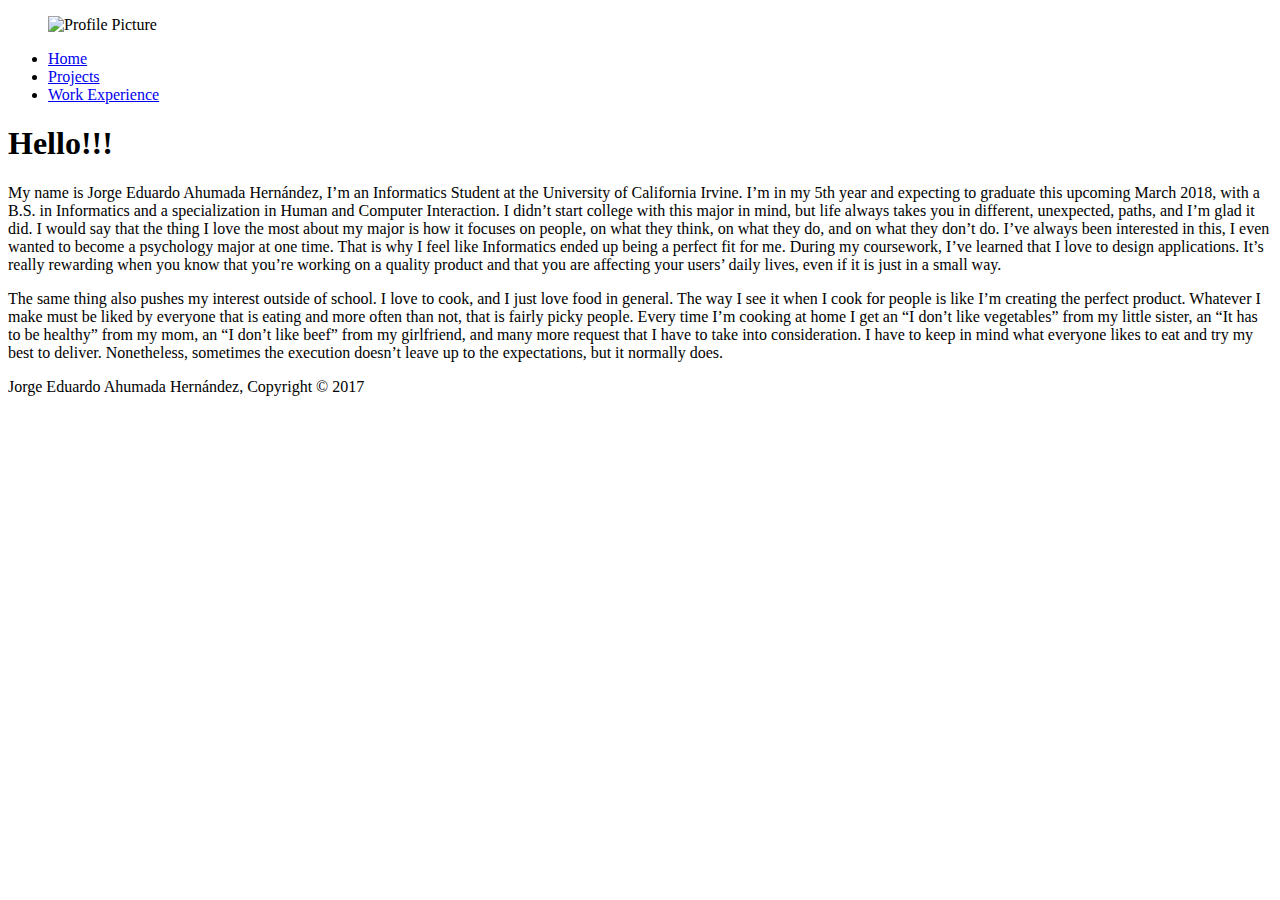
==== index.html @ 4ad39740 "Update index.html" ====
<!DOCTYPE html>
<html>
    <head>
        <meta charset="utf-8">
        <meta name="viewport" content="width=device-width">
        <meta name="description" conetent = "Proffesional Portfolio of a UX Designer">
        <meta name="keyword" content ="UX, ux, ux design, UX design, portfolio, proffesional portfolio, student projects, informatics 133, UCI, graduate">
        <meta name="author" content="Jorge Eduardo Ahumada Hern&aacutndez">
        <title>Jorge Ahumada|Welcome</title>
        <link type="stylesheet" href=".style.css">
    </head>
    <body>
        <aside>
            <figure id="profile-picture">
                    <img src="../images/profilepicture.png" alt="Profile Picture" >
            </figure>
            <nav>
                <ul>
                    <li class="current"><a href="index.html">Home</a></li>
                    <li><a href="projects.html">Projects</a></li>
                    <li><a href="work.html">Work Experience</a></li>
                </ul>
            </nav>
        </aside>
        <section>
            <div id="hello">
                <h1>Hello!!!</h1>
            </div>
            <div id="intro">
                <p>My name is Jorge Eduardo Ahumada Hern&aacutendez, I’m an Informatics Student at the University of 
                    California Irvine. I’m in my 5th year and expecting to graduate this upcoming March 2018, with a B.S. in
                    Informatics and a specialization in Human and Computer Interaction. I didn’t start college with this
                    major in mind, but life always takes you in different, unexpected, paths, and I’m glad it did. I would say
                    that the thing I love the most about my major is how it focuses on people, on what they think, on what
                    they do, and on what they don’t do. I’ve always been interested in this, I even wanted to become a
                    psychology major at one time. That is why I feel like Informatics ended up being a perfect fit for me. 
                    During my coursework, I’ve learned that I love to design applications. It’s really rewarding when you
                    know that you’re working on a quality product and that you are affecting your users’ daily lives, even if it
                    is just in a small way.  
                </p>
                <p>The same thing also pushes my interest outside of school. I love to cook, and I just love food in general.
                    The way I see it when I cook for people is like I’m creating the perfect product. Whatever I make must be
                    liked by everyone that is eating and more often than not, that is fairly picky people. Every time I’m
                    cooking at home I get an “I don’t like vegetables” from my little sister, an “It has to be healthy” from my
                    mom, an “I don’t like beef” from my girlfriend, and many more request that I have to take into
                    consideration. I have to keep in mind what everyone likes to eat and try my best to deliver. Nonetheless,
                    sometimes the execution doesn’t leave up to the expectations, but it normally does.  
                </p>
        </section>
        <footer>
            <p>Jorge Eduardo Ahumada Hern&aacutendez, Copyright &copy; 2017</p>
        </footer>
    </body>
</html>
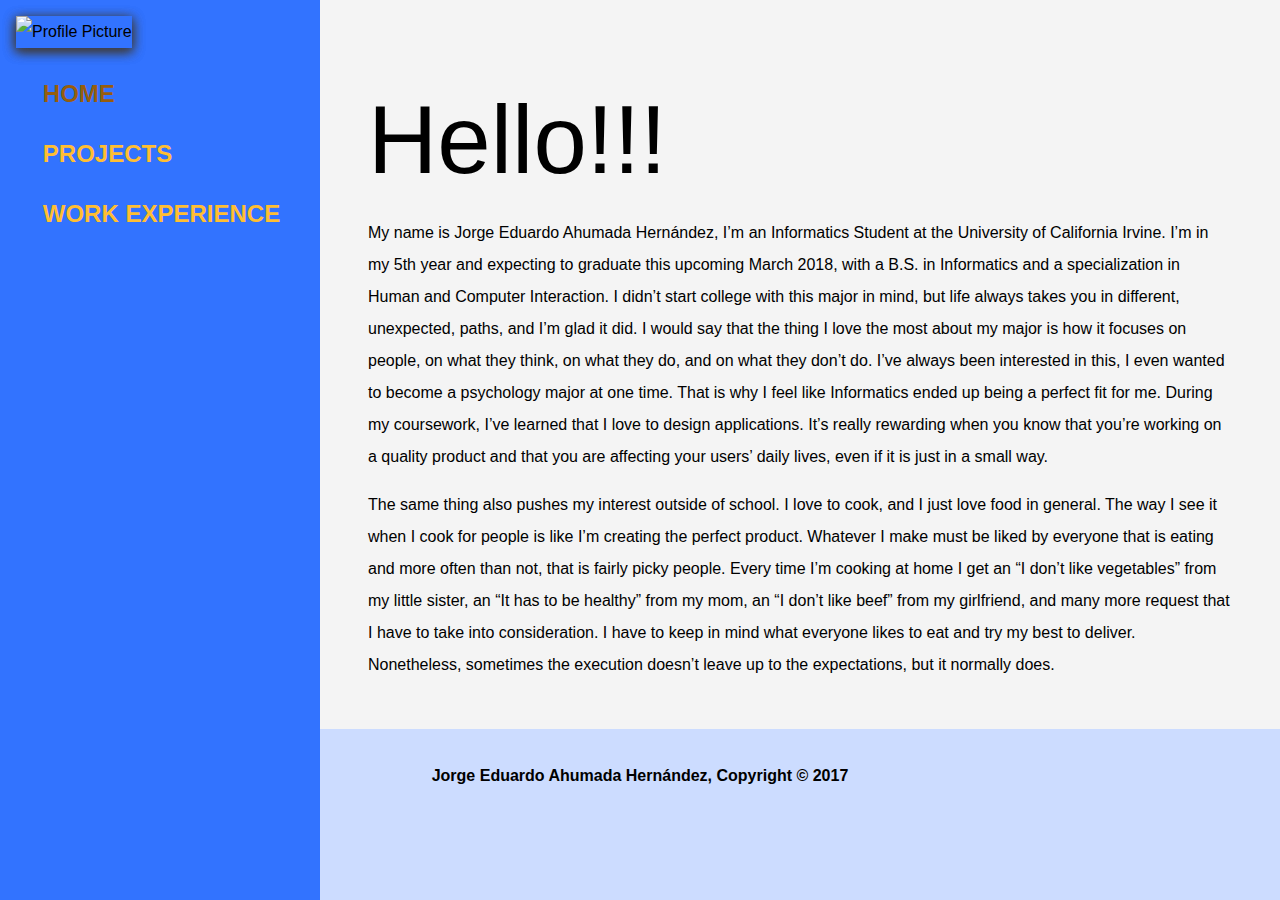
==== commit 2f20c20d: "Update index.html" ====
--- a/index.html
+++ b/index.html
@@ -7,7 +7,7 @@
         <meta name="keyword" content ="UX, ux, ux design, UX design, portfolio, proffesional portfolio, student projects, informatics 133, UCI, graduate">
         <meta name="author" content="Jorge Eduardo Ahumada Hern&aacutndez">
         <title>Jorge Ahumada|Welcome</title>
-        <link type="stylesheet" href=".style.css">
+        <link rel="stylesheet" href="./style.css">
     </head>
     <body>
         <aside>
--- a/style.css
+++ b/style.css
@@ -0,0 +1,172 @@
+/*shared*/
+body{
+    font-family: Verdana, Helvetica, Arial;
+    font-size:100%;
+    line-height: 150%;
+    padding:0;
+    margin:0;
+    background-color:#CCDCFF;
+}
+
+
+aside{
+    min-height:300px;
+    width:25%;
+    height:100%;
+    float:left;   
+    line-height:200%;
+    position:absolute;
+    background-color: #3273FF;
+}
+
+aside nav ul li.current a{
+    color:rgb(150, 93, 13);
+}
+
+aside a:hover{
+    font-weight:900;
+    text-decoration: underline;
+
+}
+aside a{
+    color:#FFBE32;
+    text-decoration: none;
+    line-height:250%;
+    font-weight:900;
+    text-transform:uppercase;
+    font-size:150%;
+    padding:1%;
+    
+}
+
+figure#profile-picture{
+    margin:5%;
+}
+
+figure#profile-picture img{
+    width: 100%;
+    height: 100%;
+    box-shadow:0 3px 12px #3f3d3d, 0 3px 12px #3f3d3d;
+
+}
+
+section{
+    float:right;
+    width:75%;
+    height:100%;
+   padding-top:5%;
+    padding-bottom:1.5%;
+    background:#f4f4f4;
+}
+
+section div.info-box{
+    background:#ffffff;
+}
+
+ul{
+    list-style-type: none;
+    
+}
+a.name{
+    color:#000000;
+    font-weight:400;
+    text-decoration:none;
+    font-size: 200%;
+    padding-top:3.7%;
+    padding-left:0%;
+    padding-right:67%;
+    padding-bottom:9.5%;
+
+}
+
+p.description{
+    color:#000000;
+    font-weight:350;
+    font-size:16px;
+    padding-left: 10%;
+    padding-right:20%;
+}
+
+section li{
+    padding-top:4%;
+    padding-bottom:2%;
+    margin: 2.5%;
+    
+}
+
+footer{
+    float:right;
+    color:#000000;
+    width:100%;
+    padding-top:1%;
+    background-color:#CCDCFF;
+    font-weight:bold;
+    text-align:center;
+    
+}
+
+footer p{
+   padding:.5%;
+}
+
+div#work-info{
+    margin:0% 4% 0% 4%;
+    padding:2.5% 0% 0% 0%;
+}
+
+h3.time{
+    display:inline;
+    font-weight:400;
+    padding-left:50%;
+}
+/* Index */
+div#hello{
+    margin:5%;
+    font-size:300%;
+}
+
+div#hello h1{
+    font-weight:500;
+}
+div#intro{
+    margin:5% 5% 3% 5%;
+    line-height: 200%;
+}
+
+/* work */
+
+h3.work-position{
+    display:inline;
+    padding-left:10%;
+    font-weight:300;
+}
+
+div#work-info{
+    margin:0% 4% 0% 4%;
+    padding:2.5% 0% 0% 0%;
+}
+
+
+/* projects */
+section div#operation-denenberg-info{
+    margin:0% 4% 0% 4%;
+    padding:2.5% 0% 19% 0%;
+}
+
+section div#project-alexa-info{
+    margin:0% 4% 0% 4%;
+    padding:2.5% 0% 8.7% 0%;
+}
+
+section div#game-info{
+    margin:0% 4% 0% 4%;
+    padding:8.8% 0% 19% 0%;
+}
+section#projects li{
+    box-shadow:0 3px 12px #5f5c5c, 0 3px 12px #5f5c5c;
+    background:#ffffff;
+}
+
+section#projects nav{
+    background:#f4f4f4;
+}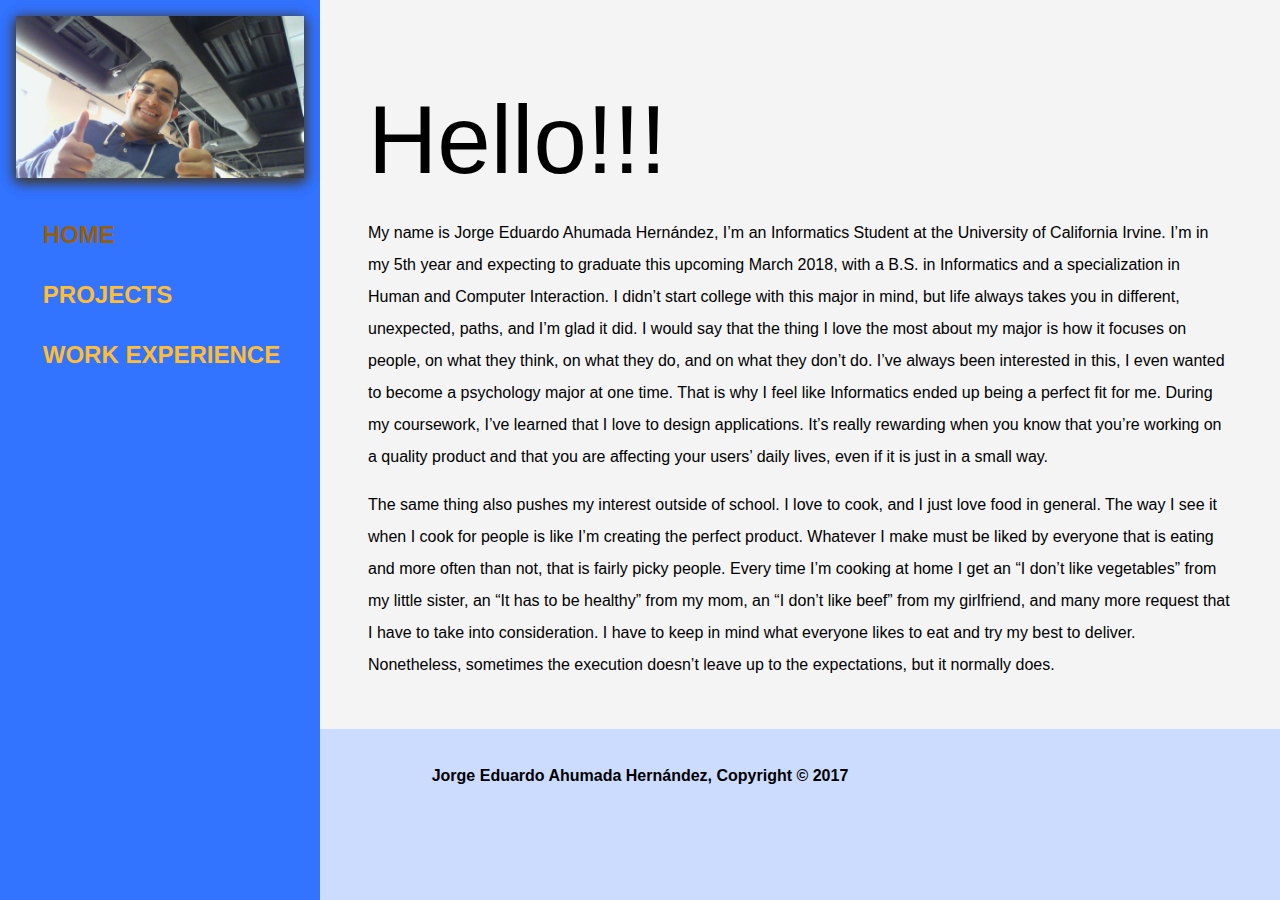
==== commit eb9f17f7: "Update index.html" ====
--- a/index.html
+++ b/index.html
@@ -12,13 +12,13 @@
     <body>
         <aside>
             <figure id="profile-picture">
-                    <img src="../images/profilepicture.png" alt="Profile Picture" >
+                    <img src="./profilepicture.png" alt="Profile Picture" >
             </figure>
             <nav>
                 <ul>
                     <li class="current"><a href="index.html">Home</a></li>
-                    <li><a href="projects.html">Projects</a></li>
-                    <li><a href="work.html">Work Experience</a></li>
+                    <li><a href="./projects.html">Projects</a></li>
+                    <li><a href="./work.html">Work Experience</a></li>
                 </ul>
             </nav>
         </aside>
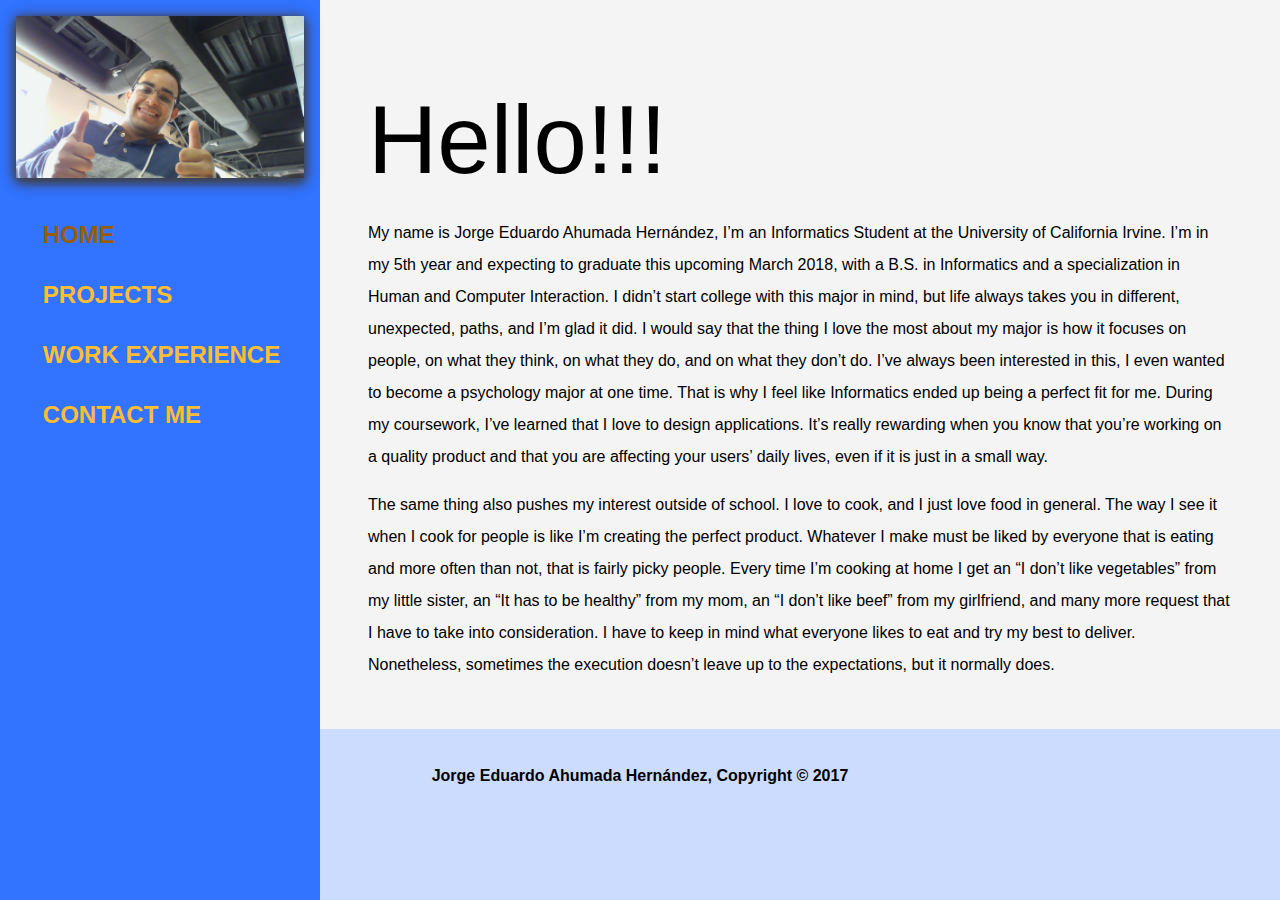
==== commit adce5b29: "some more responsive staff and added the contact section" ====
--- a/index.html
+++ b/index.html
@@ -8,21 +8,27 @@
         <meta name="author" content="Jorge Eduardo Ahumada Hern&aacutndez">
         <title>Jorge Ahumada|Welcome</title>
         <link rel="stylesheet" href="./style.css">
+        <script src="javascript.js"></script>
     </head>
     <body>
-        <aside>
-            <figure id="profile-picture">
+        <aside class="topnav" id="navigation-bar">
+            <figure class="profile-picture">
                     <img src="./profilepicture.png" alt="Profile Picture" >
             </figure>
             <nav>
                 <ul>
                     <li class="current"><a href="index.html">Home</a></li>
-                    <li><a href="./projects.html">Projects</a></li>
-                    <li><a href="./work.html">Work Experience</a></li>
+                    <li><a href="projects.html">Projects</a></li>
+                    <li><a href="work.html">Work Experience</a></li>
+                    <li><a href="contact.html">Contact Me</a></li>
+                    <li><a href="javascript:adaptiveMenu()" class="icon">&#9776;</a></li>
                 </ul>
             </nav>
         </aside>
         <section>
+            <figure class="profile-picture">
+                <img src="./profilepicture.png" alt="Profile Picture" >
+            </figure>
             <div id="hello">
                 <h1>Hello!!!</h1>
             </div>
--- a/style.css
+++ b/style.css
@@ -10,7 +10,6 @@
 
 
 aside{
-    min-height:300px;
     width:25%;
     height:100%;
     float:left;   
@@ -39,11 +38,11 @@
     
 }
 
-figure#profile-picture{
+figure.profile-picture{
     margin:5%;
 }
 
-figure#profile-picture img{
+figure.profile-picture img{
     width: 100%;
     height: 100%;
     box-shadow:0 3px 12px #3f3d3d, 0 3px 12px #3f3d3d;
@@ -59,6 +58,10 @@
     background:#f4f4f4;
 }
 
+section figure{
+    display:none;
+}
+
 section div.info-box{
     background:#ffffff;
 }
@@ -67,6 +70,7 @@
     list-style-type: none;
     
 }
+
 a.name{
     color:#000000;
     font-weight:400;
@@ -169,4 +173,64 @@
 
 section#projects nav{
     background:#f4f4f4;
-}+}
+
+/* responsive (hopefully) */
+.topnav .icon {
+    display: none;
+}
+
+/*media queries */
+
+@media screen and (max-width: 850px) {
+    .topnav a{
+        display: none;
+    }
+    
+    .topnav a.icon {
+      float: right;
+      display: block;
+      padding:none;
+      margin: 0% 0% 0% 5%;
+    }
+
+    aside img{
+        display:none;
+    }
+    .topnav{
+        width:10%;
+        height:100%;
+    }
+  }
+
+  @media screen and (max-width: 850px) {
+    
+    section figure{
+        display:initial;
+    }
+    .topnav.responsive {
+        position:absolutee;
+        width:40%;
+        height:100%;
+        
+    }
+
+    .topnav.responsive nav ul{
+        text-align:center;
+    }
+
+    .topnav.responsive nav ul li {
+        display:inline-block;
+    }
+    .topnav.responsive a.icon {
+      position:absolute;
+      right: 0;
+      top: 0;
+    }
+
+    .topnav.responsive a {
+      display:inline;
+      text-align: left;
+      font-size:110%;
+    }
+  }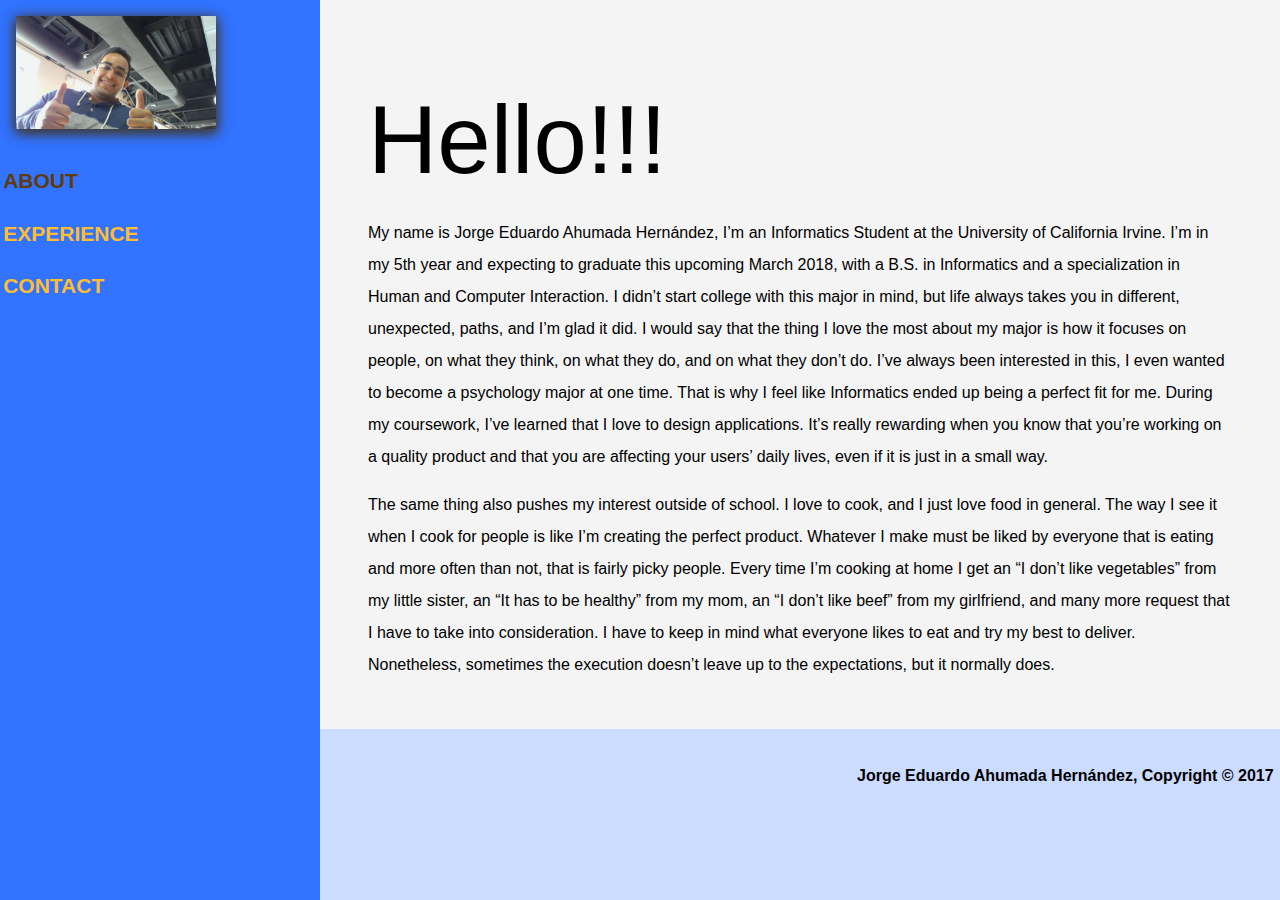
==== commit 2f52034b: "Final Assignent Push" ====
--- a/index.html
+++ b/index.html
@@ -17,10 +17,9 @@
             </figure>
             <nav>
                 <ul>
-                    <li class="current"><a href="index.html">Home</a></li>
-                    <li><a href="projects.html">Projects</a></li>
-                    <li><a href="work.html">Work Experience</a></li>
-                    <li><a href="contact.html">Contact Me</a></li>
+                    <li class="current"><a href="index.html">About</a></li>
+                    <li><a href="projects.html">Experience</a></li>
+                    <li><a href="contact.html">Contact</a></li>
                     <li><a href="javascript:adaptiveMenu()" class="icon">&#9776;</a></li>
                 </ul>
             </nav>
--- a/style.css
+++ b/style.css
@@ -6,6 +6,7 @@
     padding:0;
     margin:0;
     background-color:#CCDCFF;
+    height:100%;
 }
 
 
@@ -14,12 +15,16 @@
     height:100%;
     float:left;   
     line-height:200%;
-    position:absolute;
+    position: fixed;
     background-color: #3273FF;
 }
 
+aside li{
+    line-height:10px;
+}
+
 aside nav ul li.current a{
-    color:rgb(150, 93, 13);
+    color:rgb(95, 59, 9);
 }
 
 aside a:hover{
@@ -31,9 +36,10 @@
     color:#FFBE32;
     text-decoration: none;
     line-height:250%;
-    font-weight:900;
+    font-weight:600;
     text-transform:uppercase;
-    font-size:150%;
+    text-align:center;
+    font-size:21px;
     padding:1%;
     
 }
@@ -43,8 +49,7 @@
 }
 
 figure.profile-picture img{
-    width: 100%;
-    height: 100%;
+    width: 200px;
     box-shadow:0 3px 12px #3f3d3d, 0 3px 12px #3f3d3d;
 
 }
@@ -53,7 +58,7 @@
     float:right;
     width:75%;
     height:100%;
-   padding-top:5%;
+    padding-top:5%;
     padding-bottom:1.5%;
     background:#f4f4f4;
 }
@@ -68,6 +73,7 @@
 
 ul{
     list-style-type: none;
+    padding-left:0px;
     
 }
 
@@ -96,6 +102,7 @@
     padding-bottom:2%;
     margin: 2.5%;
     
+    
 }
 
 footer{
@@ -111,6 +118,7 @@
 
 footer p{
    padding:.5%;
+   float:right;
 }
 
 div#work-info{
@@ -167,14 +175,28 @@
     padding:8.8% 0% 19% 0%;
 }
 section#projects li{
-    box-shadow:0 3px 12px #5f5c5c, 0 3px 12px #5f5c5c;
+    box-shadow:0 3px 6px #5f5c5c, 0 3px 6px #5f5c5c;
     background:#ffffff;
 }
+
+section#projects li:hover{
+    background: #00000010
+}
+
 
 section#projects nav{
     background:#f4f4f4;
 }
 
+/*contact*/
+
+section#contact{
+    padding-bottom:30%;
+}
+
+p#voicemail{
+    padding-left:5%;
+}
 /* responsive (hopefully) */
 .topnav .icon {
     display: none;
@@ -188,19 +210,26 @@
     }
     
     .topnav a.icon {
-      float: right;
+      float: left;
       display: block;
       padding:none;
       margin: 0% 0% 0% 5%;
+      
     }
 
     aside img{
         display:none;
     }
+
     .topnav{
         width:10%;
         height:100%;
     }
+
+    .topnav.responsive nav ul{
+        text-align:center;
+        padding-left:0%;
+    }
   }
 
   @media screen and (max-width: 850px) {
@@ -208,15 +237,19 @@
     section figure{
         display:initial;
     }
+    section{
+        position:relative;
+    }
     .topnav.responsive {
-        position:absolutee;
-        width:40%;
+        position:fixed;
+        width:30%;
         height:100%;
         
     }
 
     .topnav.responsive nav ul{
         text-align:center;
+        padding-left:0%;
     }
 
     .topnav.responsive nav ul li {
@@ -224,8 +257,10 @@
     }
     .topnav.responsive a.icon {
       position:absolute;
+      display:inline;
       right: 0;
       top: 0;
+                      
     }
 
     .topnav.responsive a {
